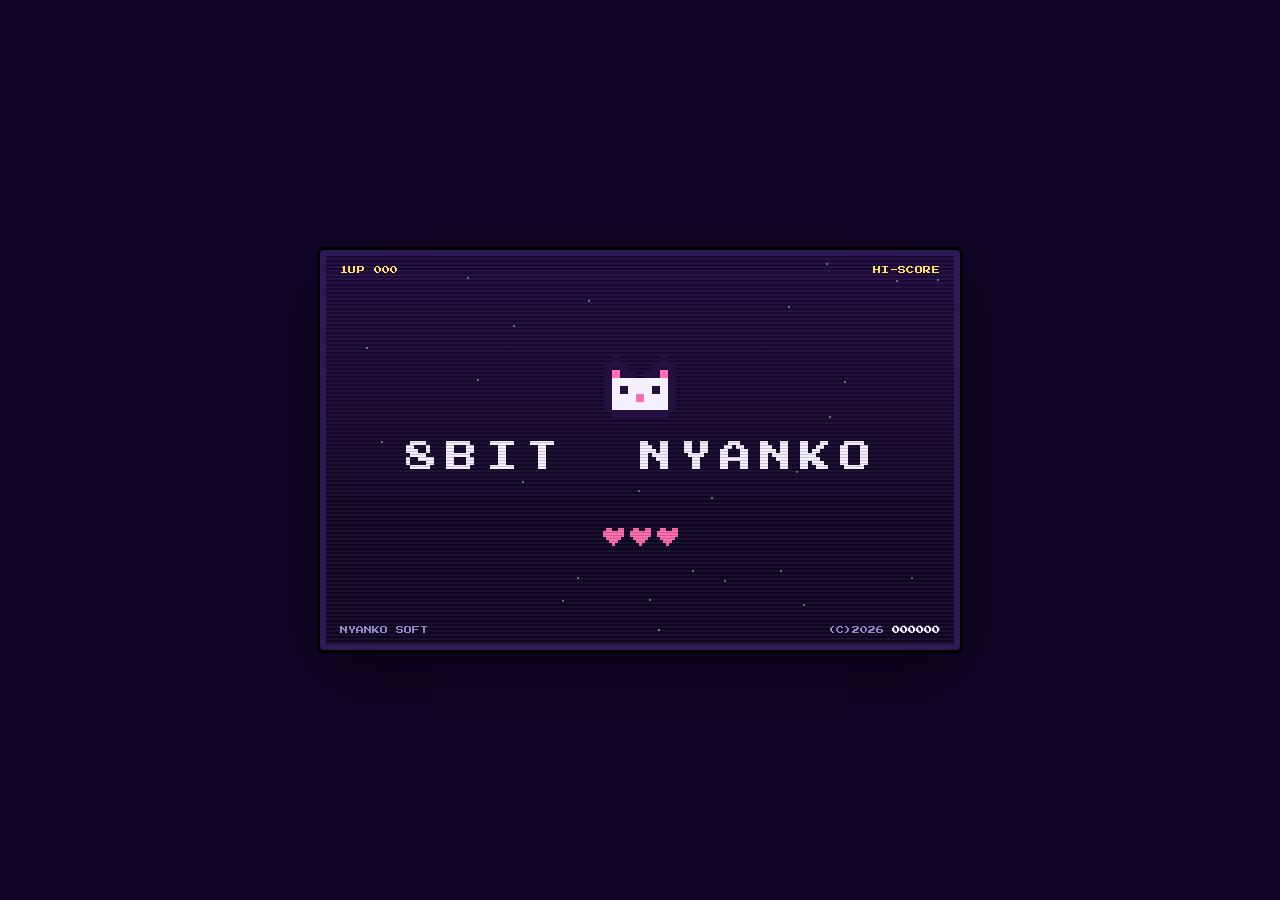
==== logo/8bit-nyanko.html @ f5c54c79 "Add side-brand logo motion: 8BIT NYANKO / Meow Patch - 8bit-nyanko.html: retro arcade title screen w" ====
<!doctype html>
<html lang="ja">
<head>
<meta charset="UTF-8">
<title>8BIT NYANKO — logo</title>
<style>
  @font-face { font-family:'Press2P'; font-display:swap; src:url([data-uri]) format('woff2'); }

  :root {
    --bg: #0f0524;
    --bg2: #1d0a3d;
    --pink: #ff6fb0;
    --cyan: #5cf2e6;
    --yellow: #ffe25c;
    --white: #f4f0ff;
    --grid: rgba(255,255,255,0.05);
  }
  * { box-sizing: border-box; }
  html, body { margin:0; padding:0; }
  body {
    min-height: 100vh; background: var(--bg);
    display:flex; align-items:center; justify-content:center;
    font-family: 'Press2P', monospace;
    color: var(--white);
  }
  .screen {
    position: relative;
    width: min(94vw, 640px); aspect-ratio: 16/10;
    background:
      repeating-linear-gradient(0deg, var(--grid) 0 2px, transparent 2px 4px),
      linear-gradient(180deg, var(--bg2) 0%, var(--bg) 70%);
    border: 6px solid #2e1a52;
    border-radius: 4px;
    overflow: hidden;
    box-shadow: 0 0 0 3px #000, 0 24px 60px -20px rgba(0,0,0,0.7);
    display:flex; flex-direction:column; align-items:center; justify-content:center;
    gap: 18px;
    padding: 20px;
  }
  .scanline-ov {
    position:absolute; inset:0; pointer-events:none;
    background: repeating-linear-gradient(0deg, rgba(0,0,0,0.18) 0 1px, transparent 1px 3px);
  }

  .topbar {
    position:absolute; top:10px; left:14px; right:14px;
    display:flex; justify-content:space-between;
    font-size: 8px; color: var(--yellow); letter-spacing: 0.05em;
    opacity:0;
  }

  .stars { position:absolute; inset:0; opacity:.6; }
  .star { position:absolute; width:2px; height:2px; background:#fff; opacity:.7; }

  .cat-wrap { display:flex; flex-direction:column; align-items:center; gap:14px; }

  .cat-grid {
    display: grid;
    grid-template-columns: repeat(9, 1fr);
    grid-template-rows: repeat(8, 1fr);
    width: 72px; height: 64px;
    gap: 0;
  }
  .cat-grid i { opacity: 0; transform: scale(0); }
  .cat-grid i.on { background: var(--pink); }
  .cat-grid i.on2 { background: var(--white); }
  .cat-grid i.on3 { background: #241040; }

  .title-row { display:flex; gap:6px; }
  .title {
    font-size: clamp(20px, 5vw, 32px);
    line-height: 1.6;
    letter-spacing: 2px;
    text-align: center;
    white-space: nowrap;
  }
  .title .ch { display:inline-block; opacity:0; transform: translateY(6px); color: var(--cyan); }
  .title .ch.n2 { color: var(--pink); }

  .press-start { font-size: 10px; color: var(--yellow); letter-spacing: 0.1em; opacity:0; }

  .hearts { display:flex; gap:6px; opacity:0; }
  .heart-grid { display:grid; grid-template-columns:repeat(7,3px); grid-template-rows:repeat(6,3px); }
  .heart-grid i { background: transparent; }
  .heart-grid i.on { background: var(--pink); }

  .hiscore { position:absolute; bottom:10px; left:14px; right:14px; display:flex; justify-content:space-between; font-size:8px; color:#8f86c4; opacity:0; }
  .hiscore b { color: var(--white); font-variant-numeric: tabular-nums; }

  @media (prefers-reduced-motion: reduce) {
    * { animation: none !important; }
    .topbar, .title .ch, .press-start, .hearts, .hiscore, .cat-grid i { opacity:1 !important; transform:none !important; }
  }
  @media (prefers-reduced-motion: no-preference) {
    .topbar { animation: fade .4s .1s forwards; }
    .cat-grid i.seq { animation: pixel-in .25s steps(1) forwards; }
    .title .ch { animation: rise .4s cubic-bezier(.2,.8,.2,1) forwards; }
    .press-start { animation: blink 1s step-end infinite; animation-delay: 2.6s; }
    .hearts { animation: fade .4s 2.8s forwards; }
    .hiscore { animation: fade .4s 3s forwards; }
  }
  @keyframes fade { to { opacity:1; } }
  @keyframes pixel-in { to { opacity:1; transform:scale(1); } }
  @keyframes rise { to { opacity:1; transform:translateY(0); } }
  @keyframes blink { 0%,100%{opacity:0} 50%{opacity:1} }
  @keyframes twinkle { 0%,100%{opacity:.2} 50%{opacity:.9} }
</style>
</head>
<body>
<div class="screen" id="screen">
  <div class="stars" id="stars"></div>
  <div class="scanline-ov"></div>

  <div class="topbar"><span>1UP  000</span><span>HI-SCORE</span></div>

  <div class="cat-wrap">
    <div class="cat-grid" id="catGrid"></div>
    <div class="title-row" id="titleRow"></div>
    <div class="press-start">▲ PRESS START ▲</div>
  </div>

  <div class="hearts" id="hearts"></div>
  <div class="hiscore"><span>NYANKO SOFT</span><span>(C)2026 <b id="scoreVal">000000</b></span></div>
</div>

<script>
  // 星の散りばめ
  const stars = document.getElementById('stars');
  for (let i=0;i<26;i++){
    const s=document.createElement('div');
    s.className='star';
    s.style.left=Math.random()*100+'%';
    s.style.top=Math.random()*100+'%';
    s.style.animation=`twinkle ${1.5+Math.random()*2}s ease-in-out ${Math.random()*2}s infinite`;
    stars.appendChild(s);
  }

  // 猫ドット絵(9x8。A=濃紺の輪郭/目 B=白い顔 C=ピンクの鼻、0=透明)
  const rows = [
    "0A00000A0",
    "AAA000AAA",
    "ACAA0AACA",
    "ABBBBBBBA",
    "ABABBBABA",
    "ABBBCBBBA",
    "ABBBBBBBA",
    "0AAAAAAA0",
  ];
  const grid = document.getElementById('catGrid');
  const cells = [];
  rows.forEach((row)=>{
    [...row].forEach((c)=>{
      const el = document.createElement('i');
      if (c==='A') el.classList.add('on3');
      if (c==='B') el.classList.add('on2');
      if (c==='C') el.classList.add('on');
      grid.appendChild(el);
      cells.push(el);
    });
  });
  cells.forEach((el,i)=>{
    setTimeout(()=>{ el.classList.add('seq'); }, 300 + i*10);
  });

  // タイトル文字を1文字ずつ
  const titleRow = document.getElementById('titleRow');
  const text = "8BIT NYANKO";
  [...text].forEach((ch,i)=>{
    const span = document.createElement('span');
    span.className = 'title ch' + (i % 2 === 0 ? '' : ' n2');
    span.textContent = ch === ' ' ? '  ' : ch;
    span.style.animationDelay = (1.3 + i*0.06) + 's';
    titleRow.appendChild(span);
  });

  // ハート(ライフ)
  const heartPattern = [
    "0110011",
    "1111111",
    "1111111",
    "0111110",
    "0011100",
    "0001000",
  ];
  const heartsWrap = document.getElementById('hearts');
  for (let h=0; h<3; h++){
    const hg = document.createElement('div');
    hg.className='heart-grid';
    heartPattern.forEach(row=>{
      [...row].forEach(c=>{
        const i = document.createElement('i');
        if (c==='1') i.classList.add('on');
        hg.appendChild(i);
      });
    });
    heartsWrap.appendChild(hg);
  }

  // スコアカウントアップ
  const scoreEl = document.getElementById('scoreVal');
  let score = 0;
  const target = 84600;
  setTimeout(function tick(){
    score += Math.ceil(target/40);
    if (score >= target) { score = target; scoreEl.textContent = String(score).padStart(6,'0'); return; }
    scoreEl.textContent = String(score).padStart(6,'0');
    setTimeout(tick, 40);
  }, 3000);
</script>
</body>
</html>
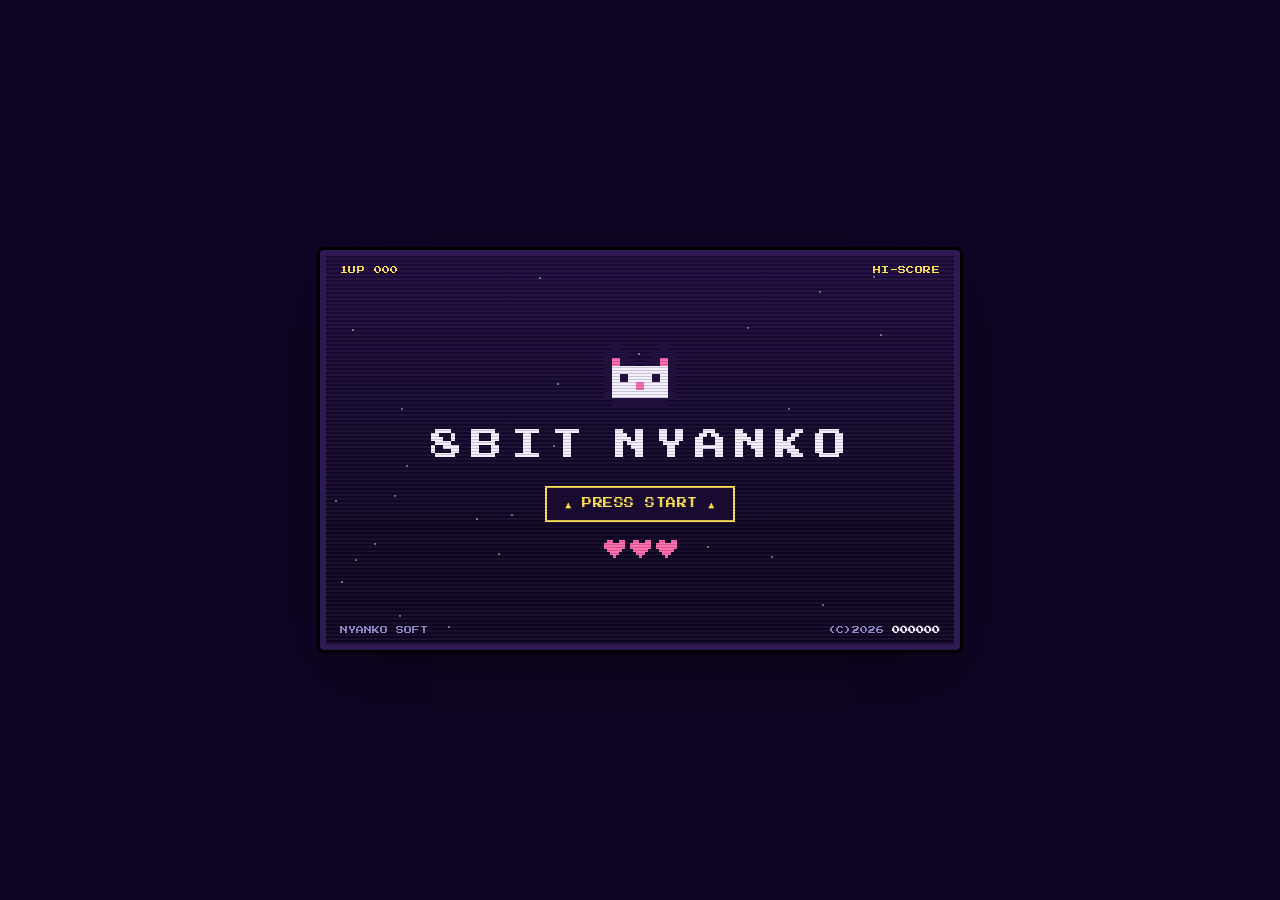
==== commit 845d4ad8: "Add nyanko-8bit.css: retro arcade brand components - pixel-crt: scanline + glitch overlay utility fo" ====
--- a/logo/8bit-nyanko.html
+++ b/logo/8bit-nyanko.html
@@ -3,33 +3,23 @@
 <head>
 <meta charset="UTF-8">
 <title>8BIT NYANKO — logo</title>
+<link rel="stylesheet" href="../nyanko-8bit.css">
 <style>
-  @font-face { font-family:'Press2P'; font-display:swap; src:url([data-uri]) format('woff2'); }
-
-  :root {
-    --bg: #0f0524;
-    --bg2: #1d0a3d;
-    --pink: #ff6fb0;
-    --cyan: #5cf2e6;
-    --yellow: #ffe25c;
-    --white: #f4f0ff;
-    --grid: rgba(255,255,255,0.05);
-  }
   * { box-sizing: border-box; }
   html, body { margin:0; padding:0; }
   body {
-    min-height: 100vh; background: var(--bg);
+    min-height: 100vh; background: var(--nk-bg);
     display:flex; align-items:center; justify-content:center;
     font-family: 'Press2P', monospace;
-    color: var(--white);
+    color: var(--nk-white);
   }
   .screen {
     position: relative;
     width: min(94vw, 640px); aspect-ratio: 16/10;
     background:
-      repeating-linear-gradient(0deg, var(--grid) 0 2px, transparent 2px 4px),
-      linear-gradient(180deg, var(--bg2) 0%, var(--bg) 70%);
-    border: 6px solid #2e1a52;
+      repeating-linear-gradient(0deg, rgba(255,255,255,0.05) 0 2px, transparent 2px 4px),
+      linear-gradient(180deg, var(--nk-bg2) 0%, var(--nk-bg) 70%);
+    border: 6px solid var(--nk-line);
     border-radius: 4px;
     overflow: hidden;
     box-shadow: 0 0 0 3px #000, 0 24px 60px -20px rgba(0,0,0,0.7);
@@ -37,15 +27,11 @@
     gap: 18px;
     padding: 20px;
   }
-  .scanline-ov {
-    position:absolute; inset:0; pointer-events:none;
-    background: repeating-linear-gradient(0deg, rgba(0,0,0,0.18) 0 1px, transparent 1px 3px);
-  }
 
   .topbar {
     position:absolute; top:10px; left:14px; right:14px;
     display:flex; justify-content:space-between;
-    font-size: 8px; color: var(--yellow); letter-spacing: 0.05em;
+    font-size: 8px; color: var(--nk-yellow); letter-spacing: 0.05em;
     opacity:0;
   }
 
@@ -61,9 +47,8 @@
     width: 72px; height: 64px;
     gap: 0;
   }
-  .cat-grid i { opacity: 0; transform: scale(0); }
-  .cat-grid i.on { background: var(--pink); }
-  .cat-grid i.on2 { background: var(--white); }
+  .cat-grid i.on { background: var(--nk-pink); }
+  .cat-grid i.on2 { background: var(--nk-white); }
   .cat-grid i.on3 { background: #241040; }
 
   .title-row { display:flex; gap:6px; }
@@ -74,52 +59,47 @@
     text-align: center;
     white-space: nowrap;
   }
-  .title .ch { display:inline-block; opacity:0; transform: translateY(6px); color: var(--cyan); }
-  .title .ch.n2 { color: var(--pink); }
-
-  .press-start { font-size: 10px; color: var(--yellow); letter-spacing: 0.1em; opacity:0; }
-
-  .hearts { display:flex; gap:6px; opacity:0; }
-  .heart-grid { display:grid; grid-template-columns:repeat(7,3px); grid-template-rows:repeat(6,3px); }
-  .heart-grid i { background: transparent; }
-  .heart-grid i.on { background: var(--pink); }
-
-  .hiscore { position:absolute; bottom:10px; left:14px; right:14px; display:flex; justify-content:space-between; font-size:8px; color:#8f86c4; opacity:0; }
-  .hiscore b { color: var(--white); font-variant-numeric: tabular-nums; }
+  .title .ch { display:inline-block; opacity:0; transform: translateY(6px); color: var(--nk-cyan); }
+  .title .ch.n2 { color: var(--nk-pink); }
+
+  .press-start { font-size: 10px; opacity:0; }
+
+  .hearts-row { display:flex; gap:6px; opacity:0; }
+
+  .hiscore { position:absolute; bottom:10px; left:14px; right:14px; display:flex; justify-content:space-between; font-size:8px; color: var(--nk-sub); opacity:0; }
+  .hiscore b { color: var(--nk-white); font-variant-numeric: tabular-nums; }
 
   @media (prefers-reduced-motion: reduce) {
     * { animation: none !important; }
-    .topbar, .title .ch, .press-start, .hearts, .hiscore, .cat-grid i { opacity:1 !important; transform:none !important; }
+    .topbar, .title .ch, .press-start, .hearts-row, .hiscore { opacity:1 !important; transform:none !important; }
   }
   @media (prefers-reduced-motion: no-preference) {
     .topbar { animation: fade .4s .1s forwards; }
-    .cat-grid i.seq { animation: pixel-in .25s steps(1) forwards; }
     .title .ch { animation: rise .4s cubic-bezier(.2,.8,.2,1) forwards; }
-    .press-start { animation: blink 1s step-end infinite; animation-delay: 2.6s; }
-    .hearts { animation: fade .4s 2.8s forwards; }
+    .press-start { animation: fade .4s 2.6s forwards; }
+    .hearts-row { animation: fade .4s 2.8s forwards; }
     .hiscore { animation: fade .4s 3s forwards; }
   }
   @keyframes fade { to { opacity:1; } }
-  @keyframes pixel-in { to { opacity:1; transform:scale(1); } }
   @keyframes rise { to { opacity:1; transform:translateY(0); } }
-  @keyframes blink { 0%,100%{opacity:0} 50%{opacity:1} }
   @keyframes twinkle { 0%,100%{opacity:.2} 50%{opacity:.9} }
 </style>
 </head>
 <body>
-<div class="screen" id="screen">
+<div class="screen pixel-crt glitch" id="screen">
   <div class="stars" id="stars"></div>
-  <div class="scanline-ov"></div>
 
   <div class="topbar"><span>1UP  000</span><span>HI-SCORE</span></div>
 
   <div class="cat-wrap">
     <div class="cat-grid" id="catGrid"></div>
     <div class="title-row" id="titleRow"></div>
-    <div class="press-start">▲ PRESS START ▲</div>
+    <button class="press-start pixel-btn" id="startBtn">▲ PRESS START ▲</button>
   </div>
 
-  <div class="hearts" id="hearts"></div>
+  <div class="hearts-row">
+    <span class="pixel-lives" data-hp="3" id="livesEl"></span>
+  </div>
   <div class="hiscore"><span>NYANKO SOFT</span><span>(C)2026 <b id="scoreVal">000000</b></span></div>
 </div>
 
@@ -151,6 +131,7 @@
   rows.forEach((row)=>{
     [...row].forEach((c)=>{
       const el = document.createElement('i');
+      el.classList.add('pixel-cell');
       if (c==='A') el.classList.add('on3');
       if (c==='B') el.classList.add('on2');
       if (c==='C') el.classList.add('on');
@@ -168,12 +149,16 @@
   [...text].forEach((ch,i)=>{
     const span = document.createElement('span');
     span.className = 'title ch' + (i % 2 === 0 ? '' : ' n2');
-    span.textContent = ch === ' ' ? '  ' : ch;
+    if (ch === ' ') {
+      span.style.width = '18px';
+    } else {
+      span.textContent = ch;
+    }
     span.style.animationDelay = (1.3 + i*0.06) + 's';
     titleRow.appendChild(span);
   });
 
-  // ハート(ライフ)
+  // ハート(ライフ) — nyanko-8bit.css の .pixel-lives コンポーネントを使用
   const heartPattern = [
     "0110011",
     "1111111",
@@ -182,19 +167,31 @@
     "0011100",
     "0001000",
   ];
-  const heartsWrap = document.getElementById('hearts');
-  for (let h=0; h<3; h++){
-    const hg = document.createElement('div');
-    hg.className='heart-grid';
-    heartPattern.forEach(row=>{
-      [...row].forEach(c=>{
-        const i = document.createElement('i');
-        if (c==='1') i.classList.add('on');
-        hg.appendChild(i);
+  function renderHearts(count){
+    const wrap = document.getElementById('livesEl');
+    wrap.innerHTML = '';
+    for (let h=0; h<3; h++){
+      const hg = document.createElement('div');
+      hg.className='heart-grid';
+      heartPattern.forEach(row=>{
+        [...row].forEach(c=>{
+          const i = document.createElement('i');
+          if (c==='1' && h < count) i.classList.add('on');
+          hg.appendChild(i);
+        });
       });
-    });
-    heartsWrap.appendChild(hg);
-  }
+      wrap.appendChild(hg);
+    }
+  }
+  renderHearts(3);
+
+  // PRESS STARTボタンを押すとライフが減っていくデモ(pixel-livesの状態遷移を見せる)
+  let hp = 3;
+  document.getElementById('startBtn').addEventListener('click', () => {
+    hp = hp > 0 ? hp - 1 : 3;
+    document.getElementById('livesEl').dataset.hp = hp;
+    renderHearts(hp);
+  });
 
   // スコアカウントアップ
   const scoreEl = document.getElementById('scoreVal');
--- a/nyanko-8bit.css
+++ b/nyanko-8bit.css
@@ -0,0 +1,101 @@
+/*!
+ * nyanko-8bit.css — 8BIT NYANKOブランド専用のレトロアーケードコンポーネント集
+ * meow-patch.css と同じ思想: 依存ゼロ・単一ファイルで完結するミニデザインシステム。
+ */
+
+@font-face {
+  font-family: 'Press2P';
+  font-display: swap;
+  src: url('fonts/PressStart2P-Regular.woff2') format('woff2');
+}
+
+:root {
+  --nk-bg: #0f0524;
+  --nk-bg2: #1d0a3d;
+  --nk-panel: #1a0c33;
+  --nk-line: #2e1a52;
+  --nk-pink: #ff6fb0;
+  --nk-cyan: #5cf2e6;
+  --nk-yellow: #ffe25c;
+  --nk-white: #f4f0ff;
+  --nk-sub: #8f86c4;
+}
+
+/* ============ 1. Pixel CRT ============
+   ブラウン管ディスプレイのスキャンライン+微振動グリッチ。任意のコンテナに付与。
+*/
+.pixel-crt { position: relative; overflow: hidden; }
+.pixel-crt::after {
+  content: '';
+  position: absolute; inset: 0; pointer-events: none;
+  background: repeating-linear-gradient(0deg, rgba(0,0,0,0.18) 0 1px, transparent 1px 3px);
+}
+.pixel-crt.glitch::before {
+  content: '';
+  position: absolute; inset: 0; pointer-events: none; opacity: 0;
+  background: rgba(92, 242, 230, 0.06);
+  animation: nk-glitch 6s steps(1) infinite;
+}
+@keyframes nk-glitch {
+  0%, 96%, 100% { opacity: 0; transform: translateX(0); }
+  97% { opacity: 1; transform: translateX(-2px); }
+  98% { opacity: 0; transform: translateX(2px); }
+}
+
+/* ============ 2. Pixel Lives(HPハート) ============
+   よくあるHP%バーの代わりに、ハートの残数でステータスを見せる。
+   使い方: <span class="pixel-lives" data-hp="3">♥♥♥ x 3個生成</span>(JSでハート要素を生成する想定)
+   data-hp="3"=健全 / "2"=注意 / "1"=危険 / "0"=停止、でハートの色が変わる。
+*/
+.pixel-lives { display: inline-flex; align-items: center; gap: 5px; font-family: 'Press2P', monospace; }
+.pixel-lives .heart-grid {
+  display: grid; grid-template-columns: repeat(7, 3px); grid-template-rows: repeat(6, 3px);
+}
+.pixel-lives .heart-grid i { background: transparent; }
+.pixel-lives .heart-grid i.on { background: var(--nk-pink); }
+.pixel-lives[data-hp="2"] .heart-grid i.on { background: var(--nk-yellow); }
+.pixel-lives[data-hp="1"] .heart-grid i.on { background: #ff4d6d; animation: nk-hp-pulse .6s ease-in-out infinite; }
+.pixel-lives[data-hp="0"] .heart-grid i.on { background: var(--nk-sub); }
+@keyframes nk-hp-pulse { 0%, 100% { opacity: 1; } 50% { opacity: .35; } }
+.pixel-lives .hp-label { font-size: 9px; color: var(--nk-sub); letter-spacing: .05em; }
+
+/* ============ 3. Pixel Button(PRESS STARTボタン) ============
+   点滅する「▲ PRESS START ▲」を実際に押せるCTAボタンとして再利用する。
+*/
+.pixel-btn {
+  font-family: 'Press2P', monospace; font-size: 11px; letter-spacing: 0.05em;
+  background: var(--nk-panel); color: var(--nk-yellow);
+  border: 2px solid var(--nk-yellow); border-radius: 0;
+  padding: 10px 18px; cursor: pointer;
+  animation: nk-blink 1.1s step-end infinite;
+}
+.pixel-btn:hover { background: var(--nk-yellow); color: var(--nk-bg); animation: none; }
+@keyframes nk-blink { 0%, 100% { opacity: 1; } 50% { opacity: .35; } }
+
+/* ============ 4. Pixel Bar(ブロック状のロードバー) ============
+   なめらかなグラデーションではなく、ゲームのHP/ロードバーのようにブロックで刻む。
+*/
+.pixel-bar {
+  display: flex; gap: 2px; height: 14px; padding: 2px;
+  background: var(--nk-panel); border: 2px solid var(--nk-line);
+}
+.pixel-bar i {
+  flex: 1; background: var(--nk-line); transition: background .15s steps(1);
+}
+.pixel-bar i.filled { background: var(--nk-pink); }
+
+/* ============ 5. Pixel Reveal(ドット絵の生成アニメーション) ============
+   グリッド上の各セルを1つずつ出現させる。8bit-nyanko.htmlの猫アイコンと同じ技法を汎用化。
+   使い方: 各セル要素に .pixel-cell を付け、JSで .seq を順番に付与する。
+*/
+.pixel-cell { opacity: 0; transform: scale(0); }
+.pixel-cell.seq { animation: nk-pixel-in .22s steps(1) forwards; }
+@keyframes nk-pixel-in { to { opacity: 1; transform: scale(1); } }
+
+@media (prefers-reduced-motion: reduce) {
+  .pixel-crt.glitch::before,
+  .pixel-lives[data-hp="1"] .heart-grid i.on,
+  .pixel-btn,
+  .pixel-cell { animation: none !important; }
+  .pixel-cell { opacity: 1 !important; transform: none !important; }
+}
